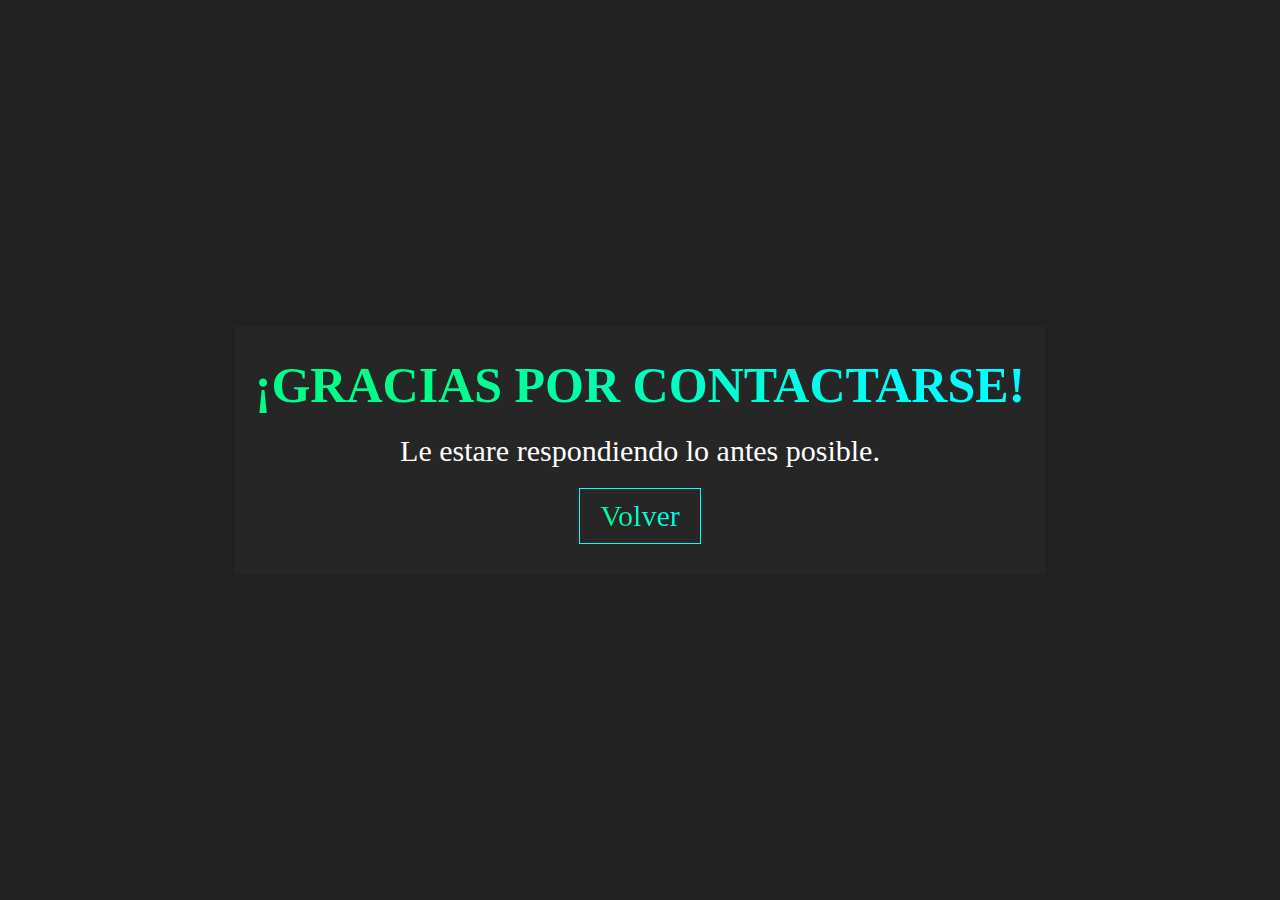
==== thanks.html @ 69b1de20 "cambio completo de portfolio" ====
<!DOCTYPE html>
<html lang="en">

<head>
    <meta charset="UTF-8">
    <meta http-equiv="X-UA-Compatible" content="IE=edge">
    <meta name="viewport" content="width=device-width, initial-scale=1.0">
    <link rel="stylesheet" href="css/thanks.css">
    <link rel="shortcut icon" href="img/coding (1).png">
    <title>Gracias</title>
</head>

<body>
    <div>
        <h2>
            ¡GRACIAS POR CONTACTARSE!
        </h2>
        <p>Le estare respondiendo lo antes posible.</p>
        <a href="index.html">Volver</a>
    </div>
</body>

</html>
---- css/thanks.css ----
.contactButton, body > div > a {
  font-size: 25px;
  padding: 10px 20px;
  margin: 0 0 30px;
  border: 1px solid #00feff;
  background: linear-gradient(45deg, #00ff88 26%, #00feff 78%);
  -webkit-background-clip: text;
  -webkit-text-fill-color: transparent;
  transition: 1s;
  cursor: pointer;
}

.contactButton:hover, body > div > a:hover {
  background-color: linear-gradient(45deg, #00ff88 26%, #00feff 78%);
  -webkit-background-clip: border-box;
  -webkit-text-fill-color: #262626;
  transform: scale(1.1);
  box-shadow: 0 0 20px #00feff;
}

@media only screen and (min-width: 768px) {
  .contactButton, body > div > a {
    font-size: 30px;
  }
}
.title, body > div > h2 {
  font-size: 35px;
  font-weight: 900;
  background: linear-gradient(45deg, #00ff88 26%, #00feff 78%);
  -webkit-background-clip: text;
  -webkit-text-fill-color: transparent;
  padding: 30px 0;
  transition: 1s;
}

.title:hover, body > div > h2:hover {
  cursor: default;
  text-shadow: 0 0 30px #00feff;
}

@media only screen and (min-width: 768px) {
  .title, body > div > h2 {
    font-size: 40px;
  }
}
* {
  padding: 0;
  margin: 0;
  box-sizing: border-box;
}

body {
  background-color: #212121;
  display: flex;
  justify-content: center;
  align-items: center;
  flex-direction: column;
  height: 100vh;
}
body > div {
  background-color: #262626;
  display: flex;
  justify-content: center;
  align-items: center;
  flex-direction: column;
  width: fit-content;
  height: fit-content;
  margin: 10px;
}
body > div > p {
  font-size: 25px;
  color: white;
  padding: 20px;
}
body > div > h2 {
  font-size: 30px;
  text-align: center;
  width: 100%;
  padding-right: 20px;
  padding-left: 20px;
  padding-bottom: 0;
}
@media only screen and (min-width: 768px) {
  body > div > p {
    font-size: 30px;
  }
  body > div > h2 {
    font-size: 50px;
  }
}/*# sourceMappingURL=thanks.css.map */
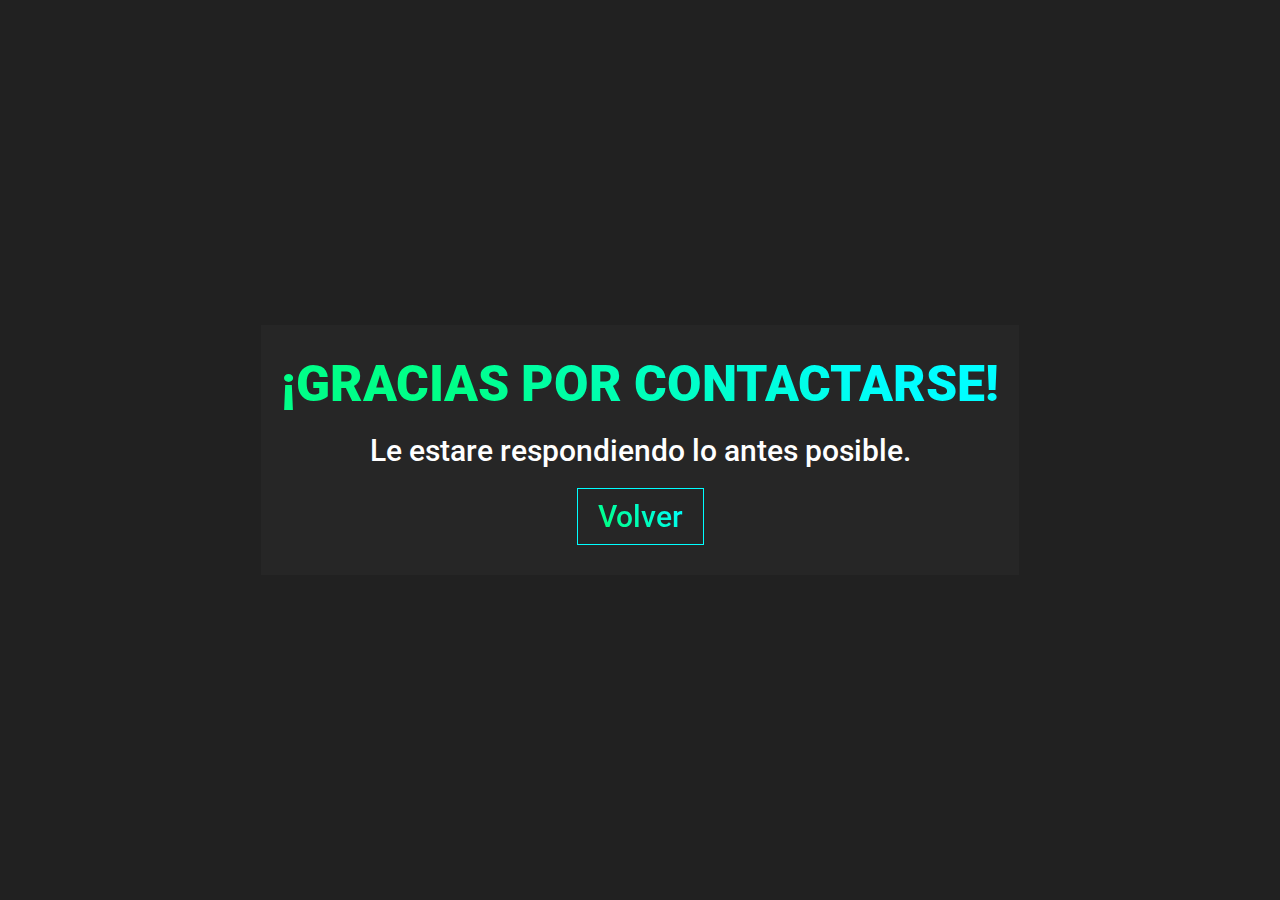
==== commit 50910d01: "Correccion header y submit button" ====
--- a/thanks.html
+++ b/thanks.html
@@ -7,6 +7,8 @@
     <meta name="viewport" content="width=device-width, initial-scale=1.0">
     <link rel="stylesheet" href="css/thanks.css">
     <link rel="shortcut icon" href="img/coding (1).png">
+    <link rel="preconnect" href="https://fonts.gstatic.com">
+    <link href="https://fonts.googleapis.com/css2?family=Roboto&display=swap" rel="stylesheet">
     <title>Gracias</title>
 </head>
 
@@ -16,7 +18,7 @@
             ¡GRACIAS POR CONTACTARSE!
         </h2>
         <p>Le estare respondiendo lo antes posible.</p>
-        <a href="index.html">Volver</a>
+        <a href="https://matiasseeber.github.io/">Volver</a>
     </div>
 </body>
 
--- a/css/thanks.css
+++ b/css/thanks.css
@@ -47,6 +47,10 @@
   padding: 0;
   margin: 0;
   box-sizing: border-box;
+  font-family: "Roboto", sans-serif;
+  font-weight: 500;
+  scroll-behavior: smooth;
+  scroll-margin-top: 30px;
 }
 
 body {
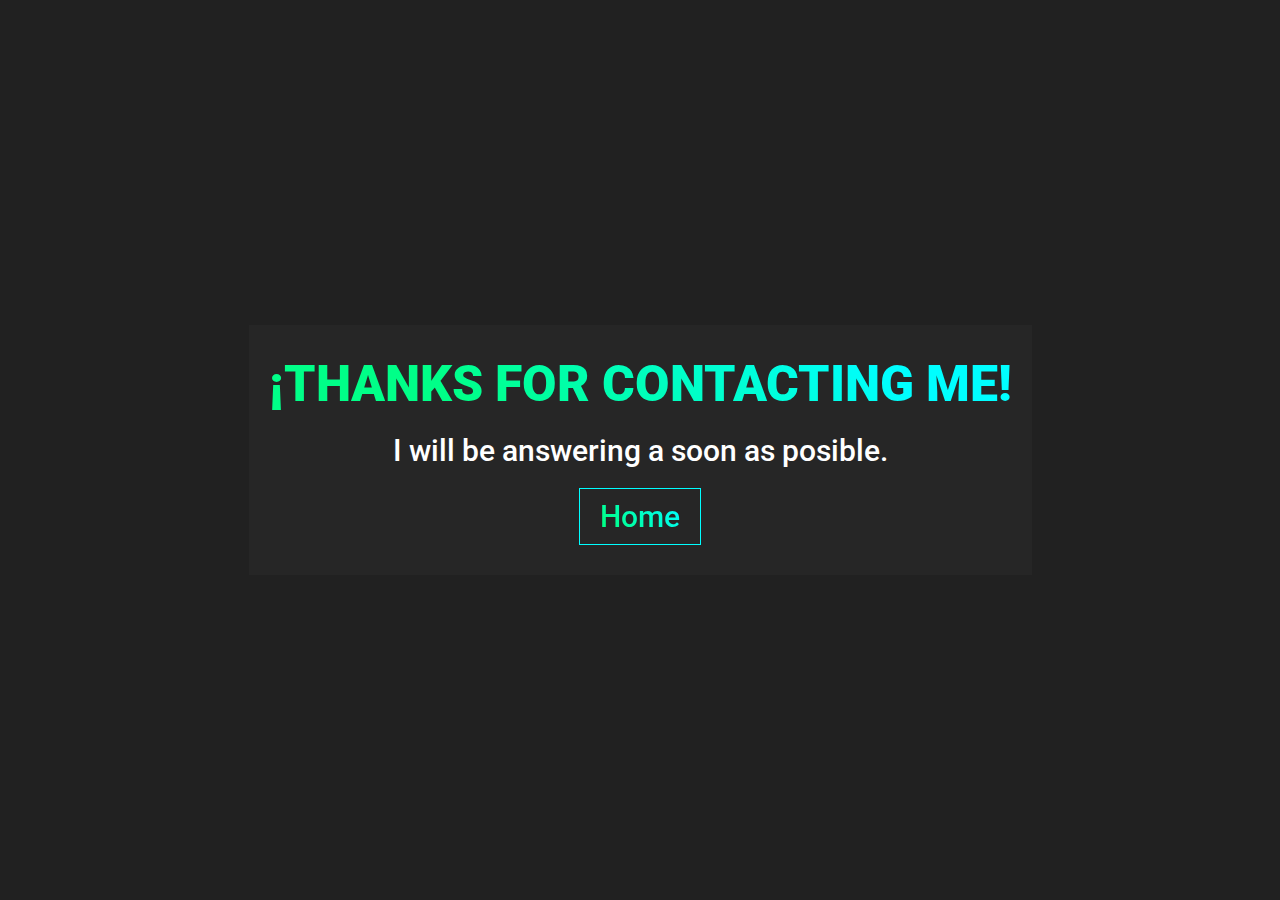
==== commit 159f6e68: "cambio de idioma 3" ====
--- a/thanks.html
+++ b/thanks.html
@@ -15,10 +15,10 @@
 <body>
     <div>
         <h2>
-            ¡GRACIAS POR CONTACTARSE!
+            ¡THANKS FOR CONTACTING ME!
         </h2>
-        <p>Le estare respondiendo lo antes posible.</p>
-        <a href="https://matiasseeber.github.io/">Volver</a>
+        <p>I will be answering a soon as posible.</p>
+        <a href="https://matiasseeber.github.io/">Home</a>
     </div>
 </body>
 
--- a/css/thanks.css
+++ b/css/thanks.css
@@ -1,94 +1 @@
-.contactButton, body > div > a {
-  font-size: 25px;
-  padding: 10px 20px;
-  margin: 0 0 30px;
-  border: 1px solid #00feff;
-  background: linear-gradient(45deg, #00ff88 26%, #00feff 78%);
-  -webkit-background-clip: text;
-  -webkit-text-fill-color: transparent;
-  transition: 1s;
-  cursor: pointer;
-}
-
-.contactButton:hover, body > div > a:hover {
-  background-color: linear-gradient(45deg, #00ff88 26%, #00feff 78%);
-  -webkit-background-clip: border-box;
-  -webkit-text-fill-color: #262626;
-  transform: scale(1.1);
-  box-shadow: 0 0 20px #00feff;
-}
-
-@media only screen and (min-width: 768px) {
-  .contactButton, body > div > a {
-    font-size: 30px;
-  }
-}
-.title, body > div > h2 {
-  font-size: 35px;
-  font-weight: 900;
-  background: linear-gradient(45deg, #00ff88 26%, #00feff 78%);
-  -webkit-background-clip: text;
-  -webkit-text-fill-color: transparent;
-  padding: 30px 0;
-  transition: 1s;
-}
-
-.title:hover, body > div > h2:hover {
-  cursor: default;
-  text-shadow: 0 0 30px #00feff;
-}
-
-@media only screen and (min-width: 768px) {
-  .title, body > div > h2 {
-    font-size: 40px;
-  }
-}
-* {
-  padding: 0;
-  margin: 0;
-  box-sizing: border-box;
-  font-family: "Roboto", sans-serif;
-  font-weight: 500;
-  scroll-behavior: smooth;
-  scroll-margin-top: 30px;
-}
-
-body {
-  background-color: #212121;
-  display: flex;
-  justify-content: center;
-  align-items: center;
-  flex-direction: column;
-  height: 100vh;
-}
-body > div {
-  background-color: #262626;
-  display: flex;
-  justify-content: center;
-  align-items: center;
-  flex-direction: column;
-  width: fit-content;
-  height: fit-content;
-  margin: 10px;
-}
-body > div > p {
-  font-size: 25px;
-  color: white;
-  padding: 20px;
-}
-body > div > h2 {
-  font-size: 30px;
-  text-align: center;
-  width: 100%;
-  padding-right: 20px;
-  padding-left: 20px;
-  padding-bottom: 0;
-}
-@media only screen and (min-width: 768px) {
-  body > div > p {
-    font-size: 30px;
-  }
-  body > div > h2 {
-    font-size: 50px;
-  }
-}/*# sourceMappingURL=thanks.css.map */+.contactButton,body>div>a{font-size:25px;padding:10px 20px;margin:0 0 30px;border:1px solid #00feff;background:linear-gradient(45deg, #00ff88 26%, #00feff 78%);-webkit-background-clip:text;-webkit-text-fill-color:transparent;transition:1s;cursor:pointer}.contactButton:hover,body>div>a:hover{background-color:linear-gradient(45deg, #00ff88 26%, #00feff 78%);-webkit-background-clip:border-box;-webkit-text-fill-color:#262626;transform:scale(1.1);box-shadow:0 0 20px #00feff}@media only screen and (min-width: 768px){.contactButton,body>div>a{font-size:30px}}.title,body>div>h2{font-size:35px;font-weight:900;background:linear-gradient(45deg, #00ff88 26%, #00feff 78%);-webkit-background-clip:text;-webkit-text-fill-color:transparent;padding:30px 0;transition:1s}.title:hover,body>div>h2:hover{cursor:default;text-shadow:0 0 30px #00feff}@media only screen and (min-width: 768px){.title,body>div>h2{font-size:40px}}*{padding:0;margin:0;box-sizing:border-box;font-family:"Roboto",sans-serif;font-weight:500;scroll-behavior:smooth;scroll-margin-top:30px}body{background-color:#212121;display:flex;justify-content:center;align-items:center;flex-direction:column;height:100vh}body>div{background-color:#262626;display:flex;justify-content:center;align-items:center;flex-direction:column;width:-webkit-fit-content;width:-moz-fit-content;width:fit-content;height:-webkit-fit-content;height:-moz-fit-content;height:fit-content;margin:10px}body>div>p{font-size:25px;color:#fff;padding:20px}body>div>h2{font-size:30px;text-align:center;width:100%;padding-right:20px;padding-left:20px;padding-bottom:0}@media only screen and (min-width: 768px){body>div>p{font-size:30px}body>div>h2{font-size:50px}}/*# sourceMappingURL=thanks.css.map */